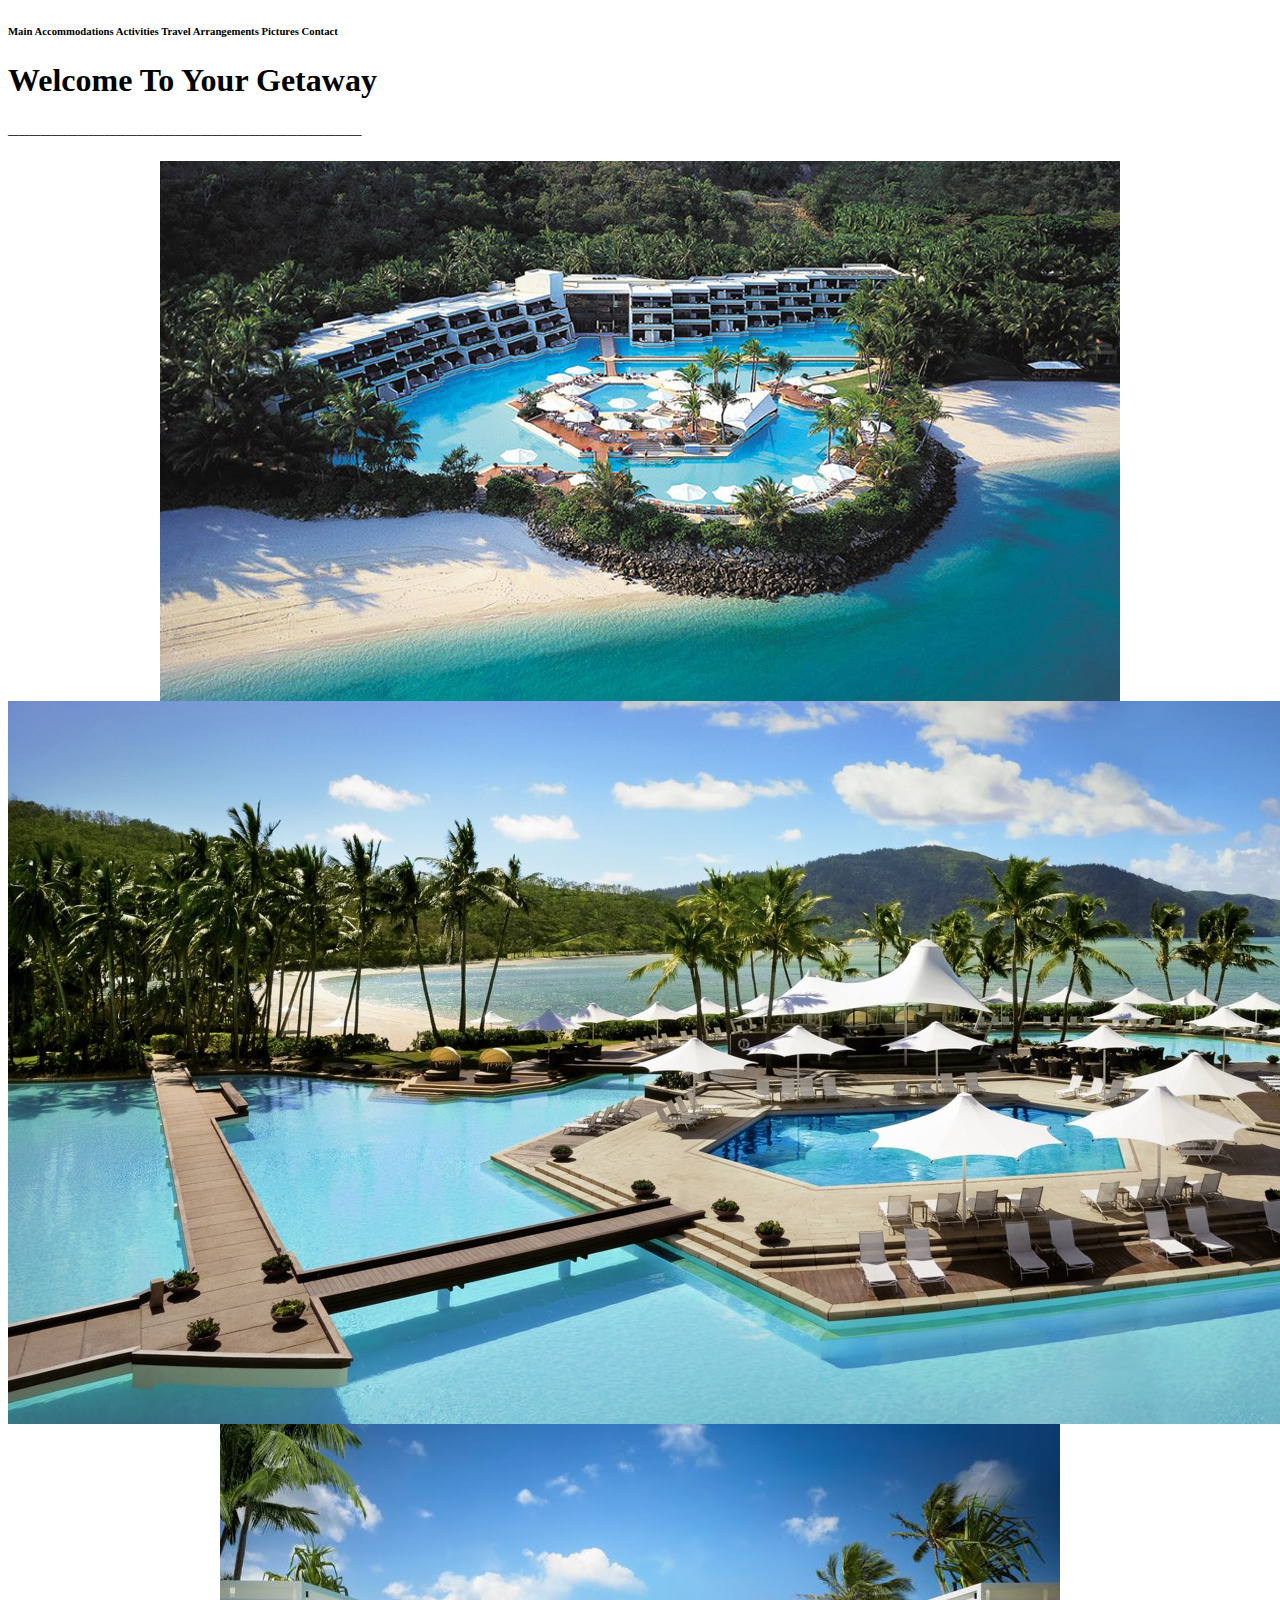
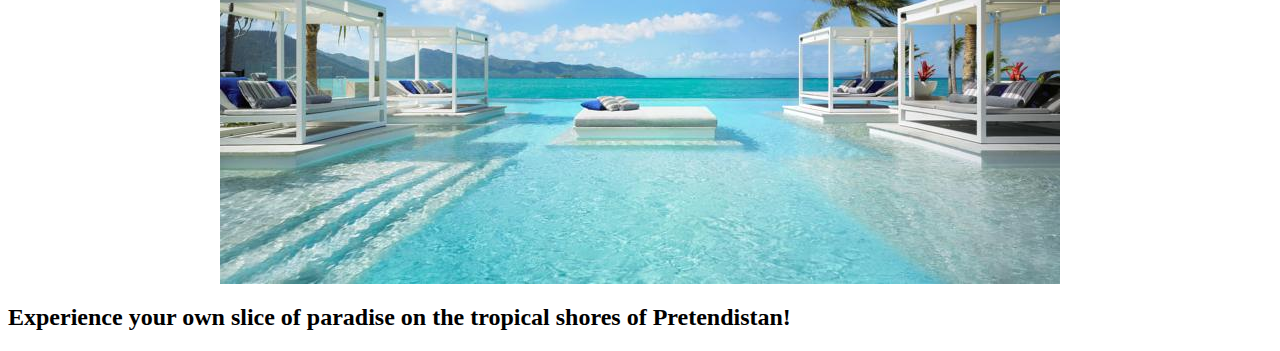
==== index.html @ f8752109 "Established main page and style" ====
<!DOCTYPE html>
<html>
  <head>
    <meta charset="utf-8">
    <link href="css/style1.css" rel="stylesheet" style="text/css">
    <title>D. Trump's Resort</title>
  </head>
  <body>
    <div class="banner">
      <h6>Main Accommodations Activities Travel Arrangements Pictures Contact</h6>
      <h1>Welcome To Your Getaway</h1>
      <h6>__________________________________________________________________</h6>
    </div>
    <div class="images">
    <center>
      <p><img src="img/hayman1.jpg" align="middle"> <img src="img/hayman2.jpg" align="middle"> <img src="img/hayman3.jpg" align="middle">
    </center>
    </div>
    <div class="banner2">
      <h2>Experience your own slice of paradise on the tropical shores of Pretendistan!</h2>
    </div>


  </body>
</html>
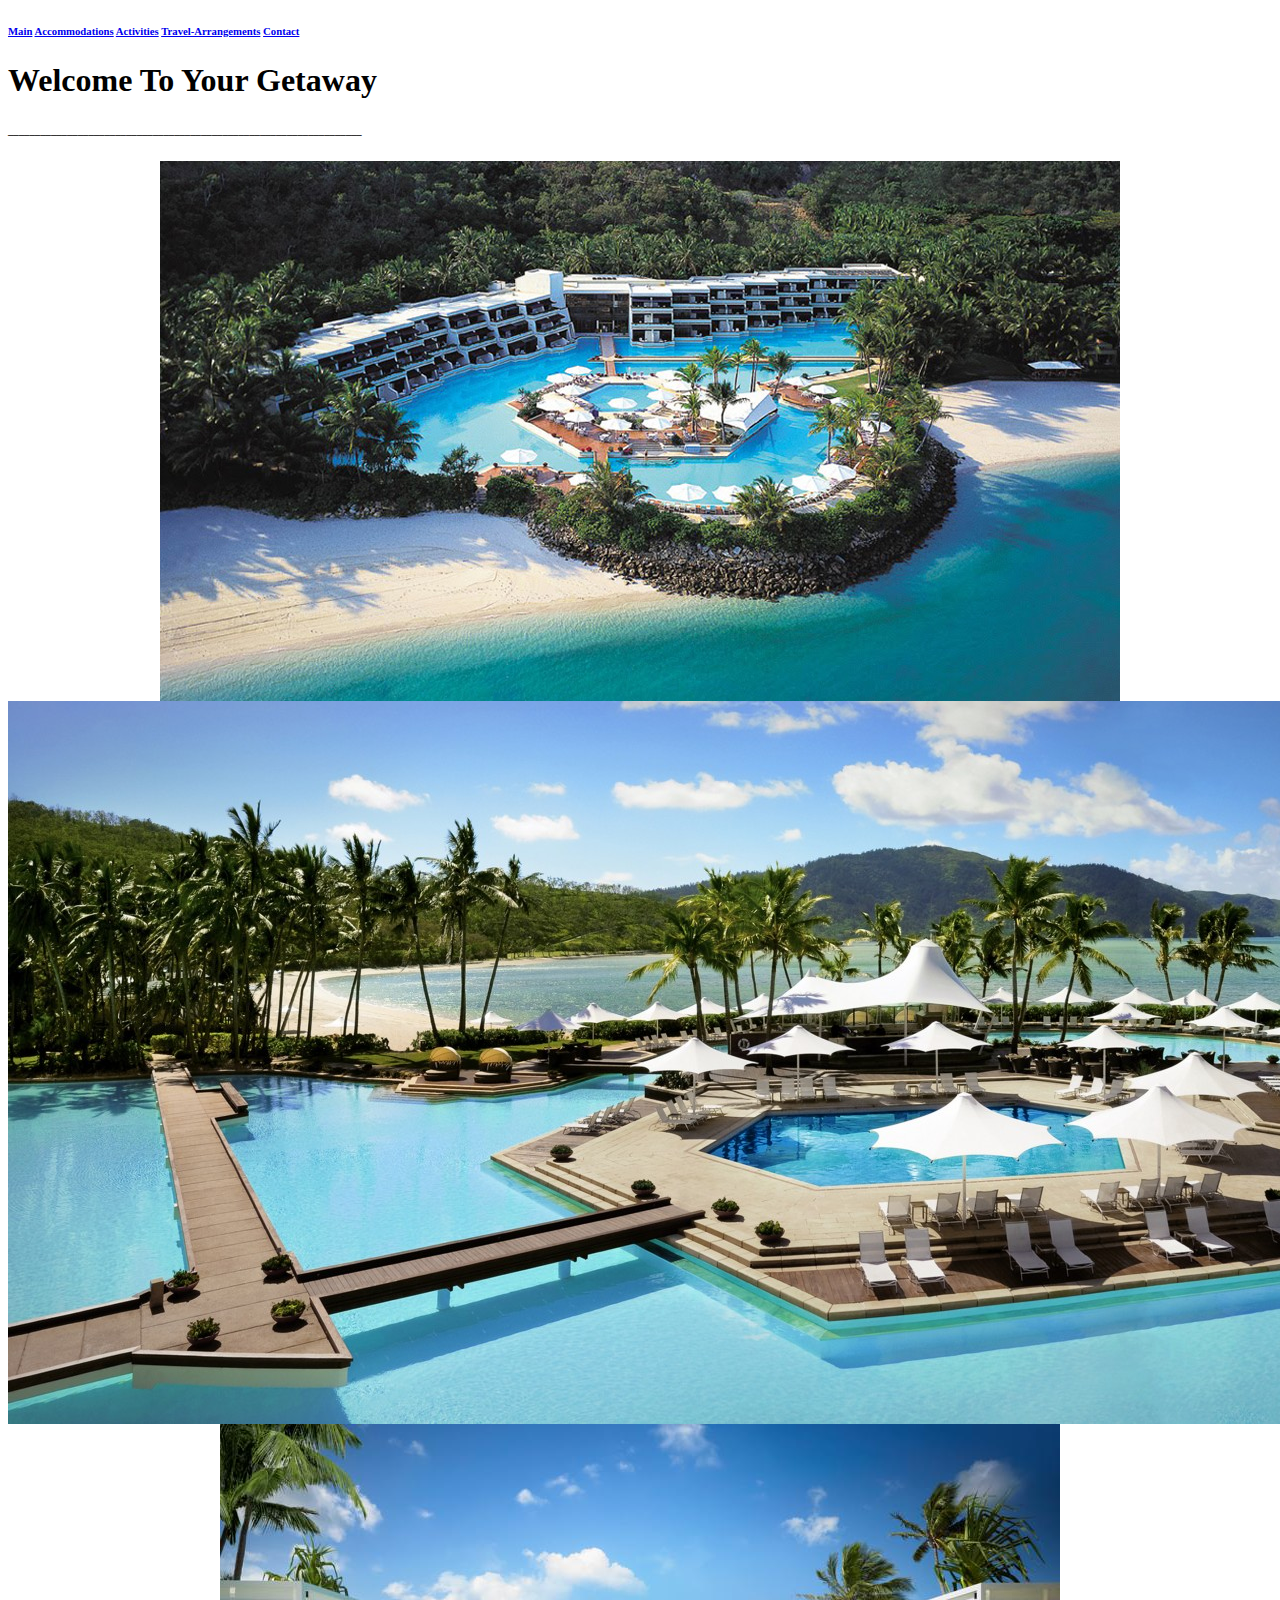
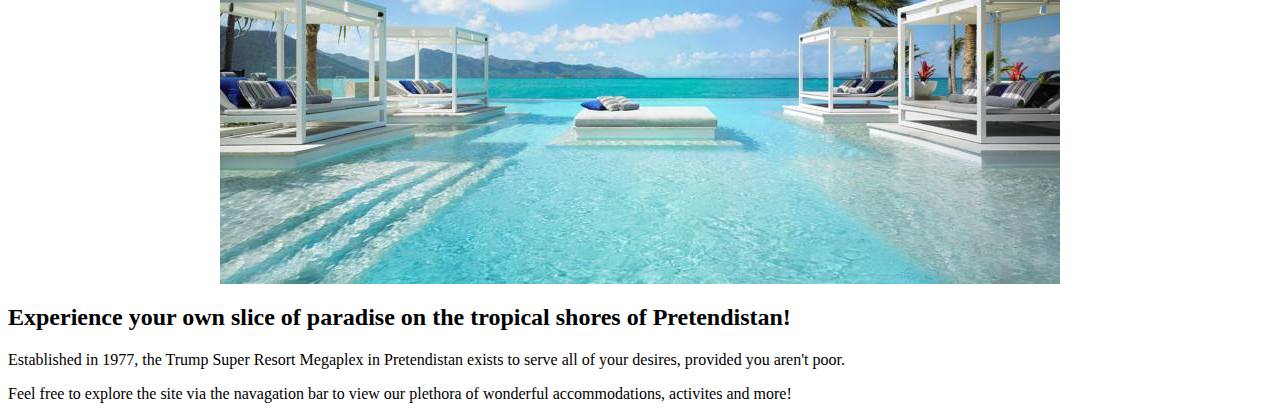
==== commit 08368a85: "Added Pictures, colors, extra pages. Also added README" ====
--- a/index.html
+++ b/index.html
@@ -7,7 +7,13 @@
   </head>
   <body>
     <div class="banner">
-      <h6>Main Accommodations Activities Travel Arrangements Pictures Contact</h6>
+      <h6>
+        <a href="index.html">Main</a>
+        <a href="accommodations.html">Accommodations</a>
+        <a href="activities.html">Activities</a>
+        <a href="travel-arrangenments.html">Travel-Arrangements</a>
+        <a href="contact-info.html">Contact</a>
+      </h6>
       <h1>Welcome To Your Getaway</h1>
       <h6>__________________________________________________________________</h6>
     </div>
@@ -19,7 +25,8 @@
     <div class="banner2">
       <h2>Experience your own slice of paradise on the tropical shores of Pretendistan!</h2>
     </div>
-
+      <p>Established in 1977, the Trump Super Resort Megaplex in Pretendistan exists to serve all of your desires, provided you aren't poor.</p>
+      <p>Feel free to explore the site via the navagation bar to view our plethora of wonderful accommodations, activites and more!</p>
 
   </body>
 </html>
